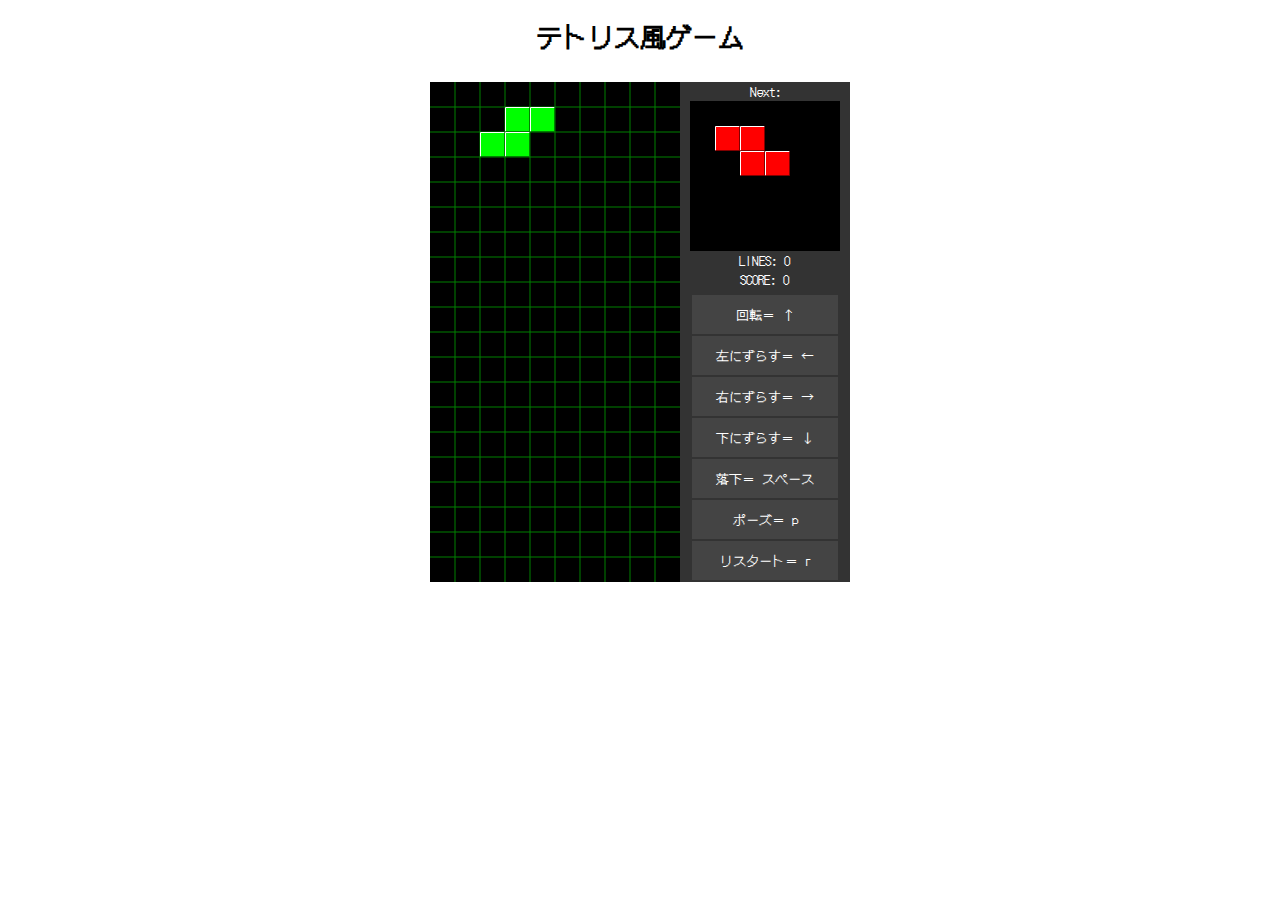
==== index.html @ 9c31a715 "Update and rename .html to index.html" ====
<!DOCTYPE html>
<html>

<head>
  <meta charset="UTF-8">
  <title>テトリス風ゲーム</title>
  <meta name="viewport" content="width=device-width, initial-scale=1">
  <link rel="stylesheet" href="text.css">
  <link rel="preconnect" href="https://fonts.googleapis.com">
  <link rel="preconnect" href="https://fonts.gstatic.com" crossorigin>
  <link href="https://fonts.googleapis.com/css2?family=DotGothic16&display=swap" rel="stylesheet">
  <style>
    body {
      font-family: 'DotGothic16', sans-serif;
    }
  </style>
  <script src=".js"></script>
  <script>
    window.onload = function () {
      window.addEventListener('keydown', keydownfunc, true);
    }

    var keydownfunc = function (event) {
      var code = event.keyCode;
      switch (code) {
        case 37: // ←
        case 38: // ↑
        case 39: // →
        case 40: // ↓
        case 32: // スペース
          event.preventDefault();
          console.log(code);
      }
    }
  </script>
</head>

<body>
  <h1>テトリス風ゲーム</h1>
  <div class="wrapper-container">
    <span class="tetris-container">
      <canvas id="stage" width="250px" height="500px" style="background-color:black;"></canvas>
      <span class="tetris-panel-container">
        <p>Next:</p>
        <canvas id="next" width="150px" height="150px" style="background-color:black;"></canvas>
        <p>LINES: <span id="lines">0</span></p>
        <p><span id="message"></span></p>
        <p>SCORE: <span id="score">0</span></p>
        <div class="tetris-panel-container-padding"></div>
        <table class="tetris-button-panel">
          <tr>
            <td id="tetris-rotate-button" class="tetris-button">回転＝ ↑</td>
          </tr>
          <tr>
            <td id="tetris-move-left-button" class="tetris-button">左にずらす＝ ←</td>
          </tr>
          <tr>
            <td id="tetris-move-right-button" class="tetris-button">右にずらす＝ →</td>
          </tr>
          <tr>
            <td id="tetris-move-down-button" class="tetris-button">下にずらす＝ ↓</td>
          </tr>
          <tr>
            <td id="tetris-fall-button" class="tetris-button">落下＝ スペース</td>
          </tr>
          <tr>
            <td id="tetris-togglePause-button" class="tetris-button">ポーズ＝ p</td>
          </tr>
          <tr><td id="tetris-restart-button" class="tetris-button">リスタート＝ r</td></tr>
        </table>
      </span>
    </span>
  </div>
  <script>
    var tetris = new Tetris();
    tetris.startGame();
  </script>
</body>

</html>
---- text.css ----
html {
     touch-action: manipulation;
 }

 .wrapper-container {
     display: inline-block;
 }

 .tetris-container {
     display: flex;
     flex-direction: row;
     margin: 10px;
     background-color: #333333;
 }

 .tetris-panel-container {
     display: flex;
     padding-left: 10px;
     padding-right: 10px;
     flex-direction: column;
     color: white;
     background-color: #333333;
 }

 .tetris-panel-container-padding {
     flex-grow: 1;
 }

 .tetris-panel-container p {
     margin: 0;
     padding: 0;
 }

 .tetris-button-panel {
     border-style: none;
     width: 100%;
 }

 .tetris-button {
     padding-top: 10px;
     padding-bottom: 10px;
     text-align: center;
     background: #444444;
 }
 body{
    text-align: center;
    font-size: small;
   
 }
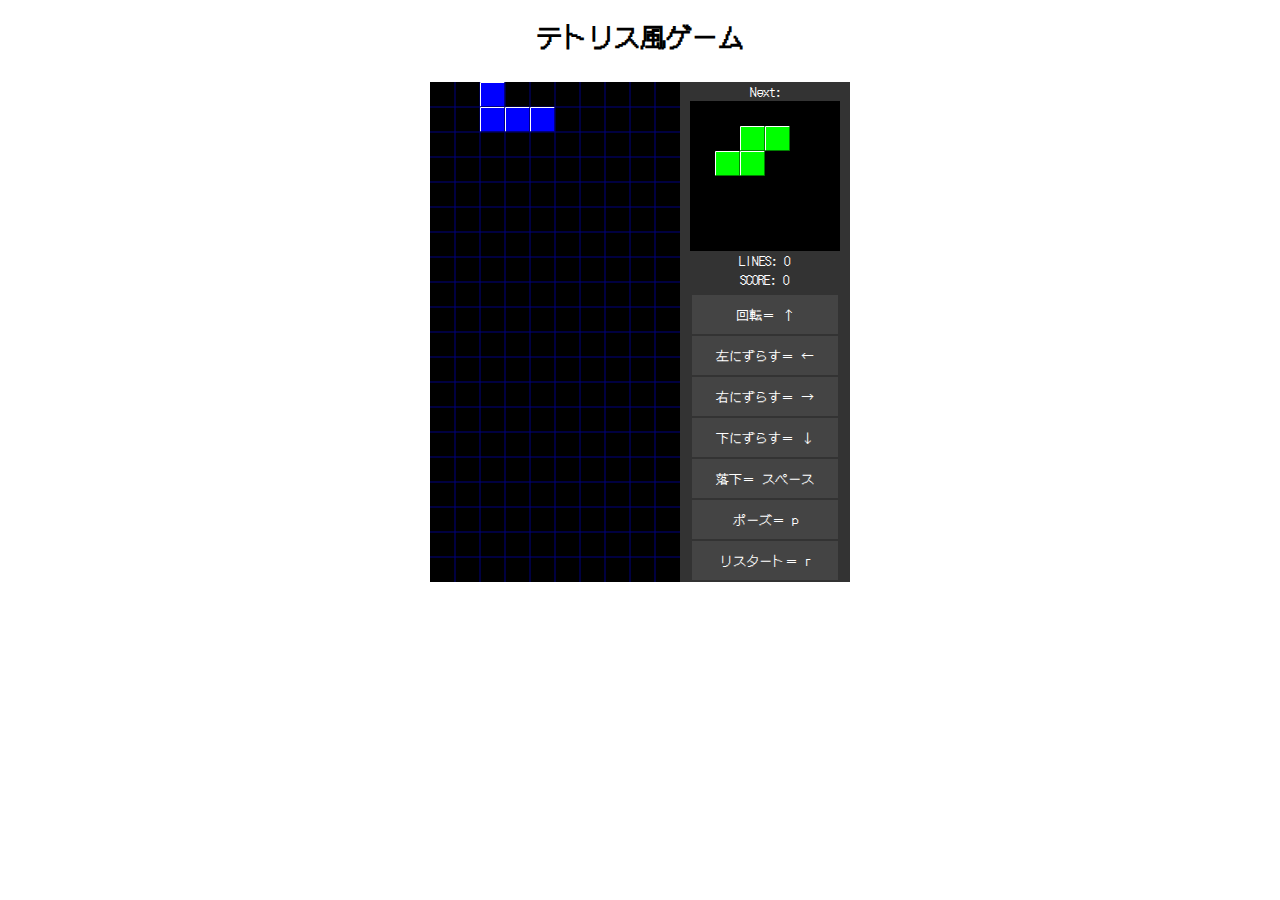
==== commit 600ab738: "Update index.html" ====
--- a/index.html
+++ b/index.html
@@ -14,7 +14,7 @@
       font-family: 'DotGothic16', sans-serif;
     }
   </style>
-  <script src=".js"></script>
+  <script src="index.js"></script>
   <script>
     window.onload = function () {
       window.addEventListener('keydown', keydownfunc, true);
